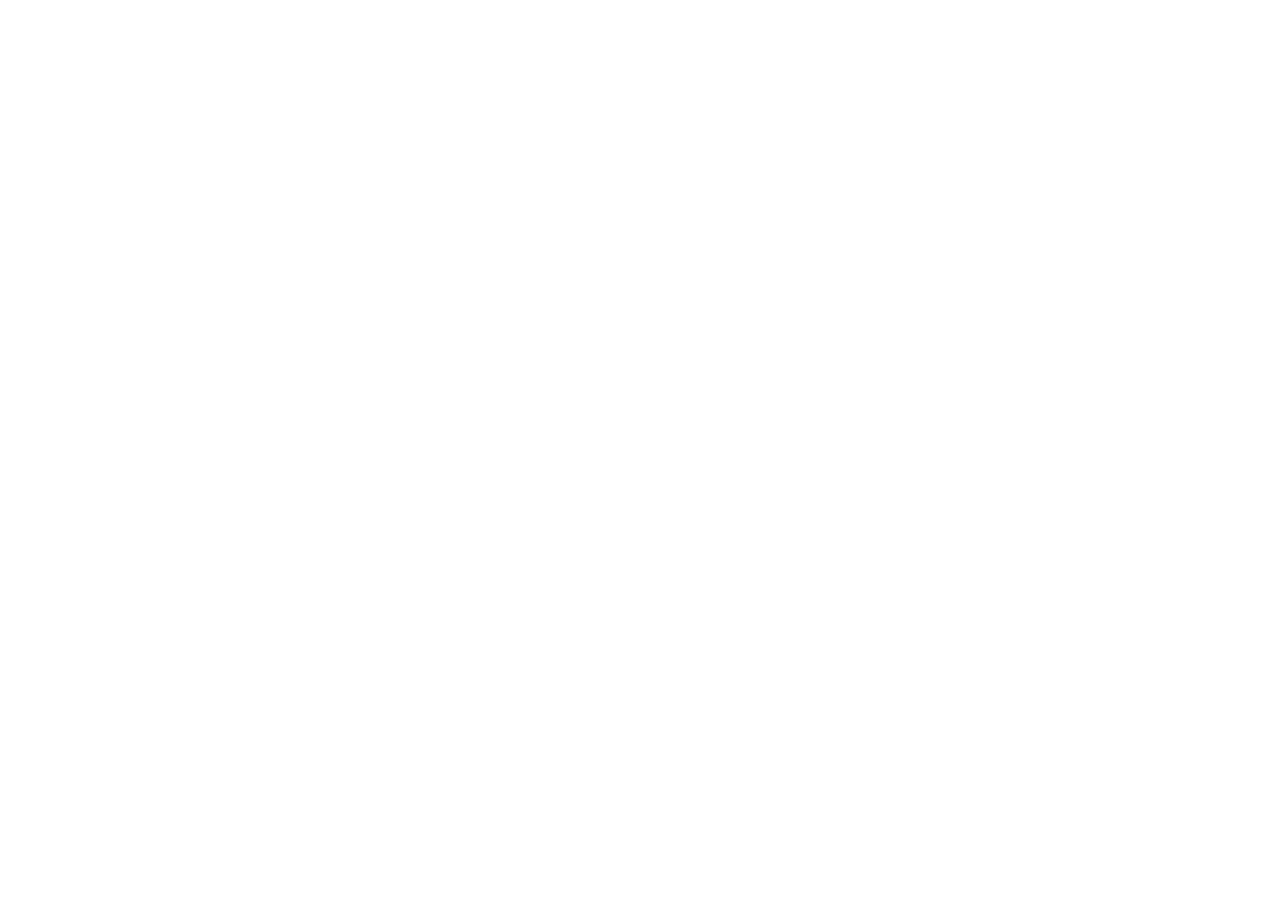
==== index.html @ 38cc6da8 "initializing html" ====
<html lang="en">
<head>
  <meta charset="UTF-8">
  <meta http-equiv="X-UA-Compatible" content="IE=edge">
  <meta name="viewport" content="width=device-width, initial-scale=1.0">
  <title>JS quiz</title>
</head>
<body>
  
</body>
</html>
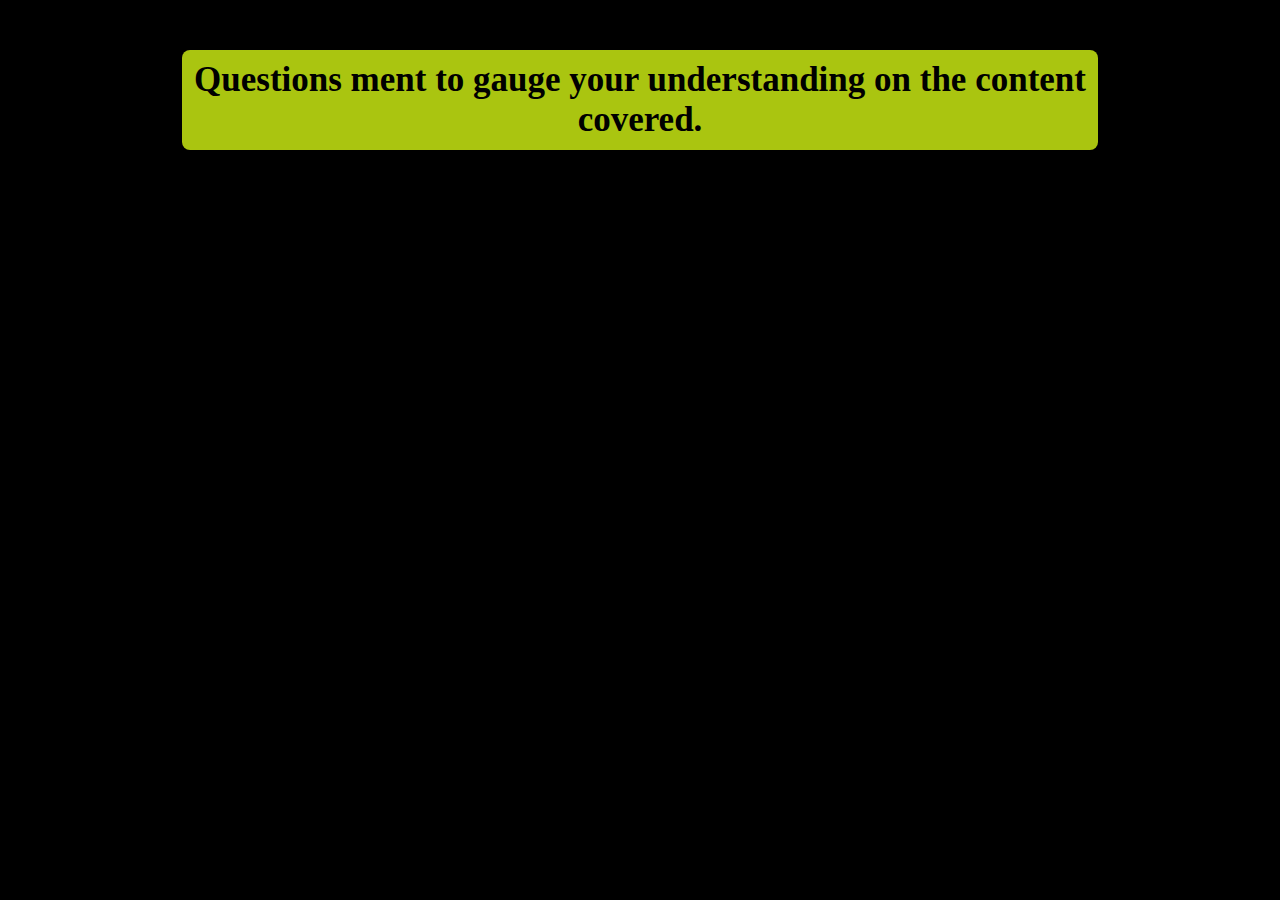
==== commit 1b7b3ffd: "creating a landing page header and styling" ====
--- a/index.html
+++ b/index.html
@@ -4,8 +4,16 @@
   <meta http-equiv="X-UA-Compatible" content="IE=edge">
   <meta name="viewport" content="width=device-width, initial-scale=1.0">
   <title>JS quiz</title>
+  <link rel="stylesheet" href="./assets/index.css">
 </head>
 <body>
-  
+  <div class="part1">
+    <h>
+      Questions ment to gauge your understanding on the content covered.
+    </h>
+  </div>
+
+
+  </div>
 </body>
 </html>--- a/assets/index.css
+++ b/assets/index.css
@@ -0,0 +1,20 @@
+body{
+  background-color: black;
+  padding: 0;
+  margin: 0;
+}
+.part1{
+  margin:auto;
+  margin-top: 50px;
+  width: 70%;
+  border: 3px;
+  padding: 10px;
+  text-align: center;
+  border-radius: 8px;
+  background-color: rgb(170, 197, 16);
+}
+.part1 > h{
+  color: black;
+  font-weight: bolder;
+  font-size: 35px;
+}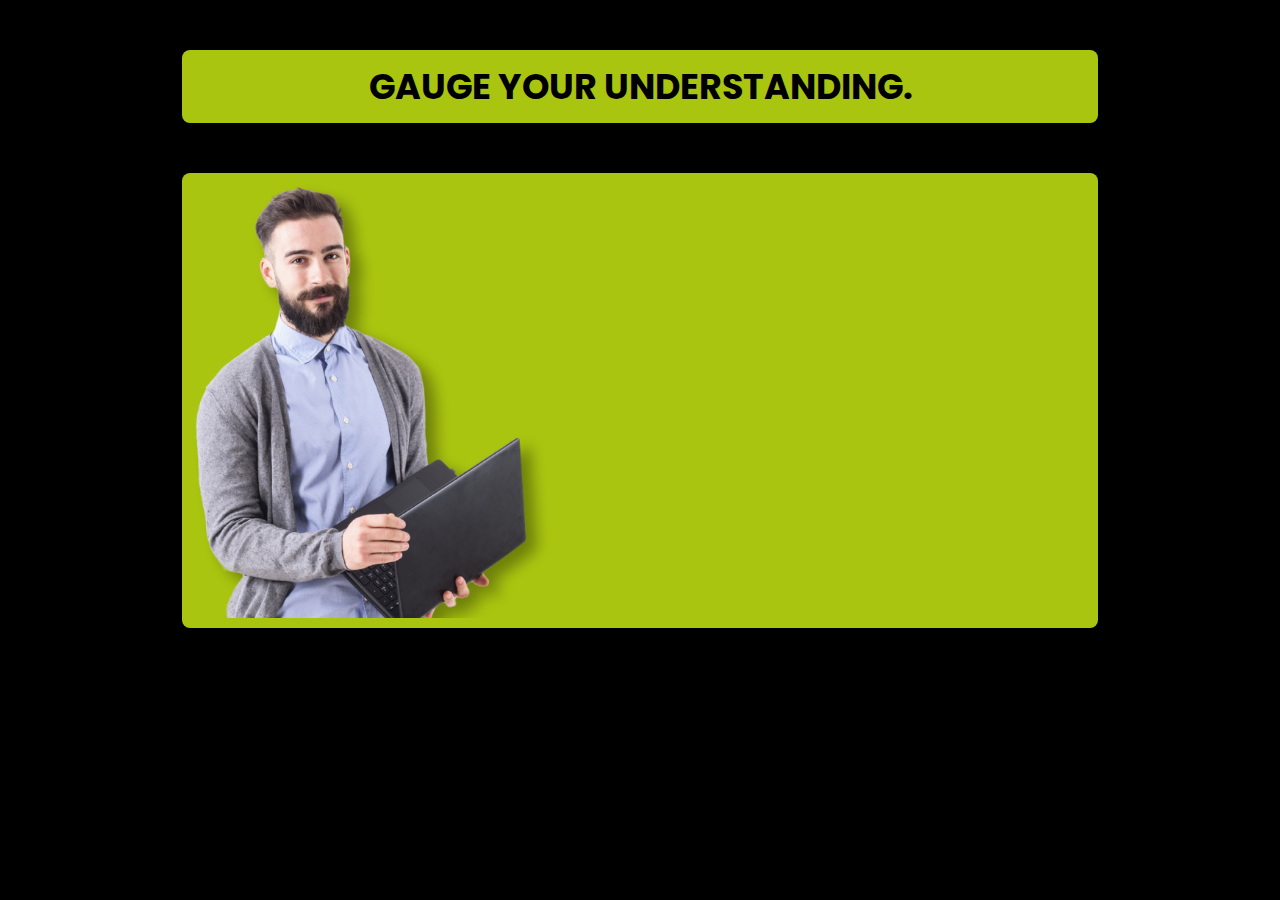
==== commit 5cc9ae97: "inputing computer tech image" ====
--- a/index.html
+++ b/index.html
@@ -5,13 +5,20 @@
   <meta name="viewport" content="width=device-width, initial-scale=1.0">
   <title>JS quiz</title>
   <link rel="stylesheet" href="./assets/index.css">
+  <link href='https://fonts.googleapis.com/css?family=Poppins' rel='stylesheet'>
+  <link href='https://fonts.googleapis.com/css?family=Adamina' rel='stylesheet'>
 </head>
 <body>
   <div class="part1">
     <h>
-      Questions ment to gauge your understanding on the content covered.
+      GAUGE YOUR UNDERSTANDING.
     </h>
   </div>
+  <div class="part2">
+  <div class="left">
+    <img src="./assets/images/img.png" alt="Computer Tech">
+  </div>
+  
 
 
   </div>
--- a/assets/index.css
+++ b/assets/index.css
@@ -2,6 +2,8 @@
   background-color: black;
   padding: 0;
   margin: 0;
+  font-family: Poppins, Actor, Adamina;
+  max-width: 100%;
 }
 .part1{
   margin:auto;
@@ -17,4 +19,21 @@
   color: black;
   font-weight: bolder;
   font-size: 35px;
-}+}
+.part2{
+  margin:auto;
+  margin-top: 50px;
+  width: 70%;
+  border: 3px;
+  padding: 10px;
+  border-radius: 8px;
+  background-color: rgb(170, 197, 16);
+  display:flex;
+}
+.left{
+  width: 40%;
+}
+.left > img{
+max-width: 100%;  
+height: auto;
+}
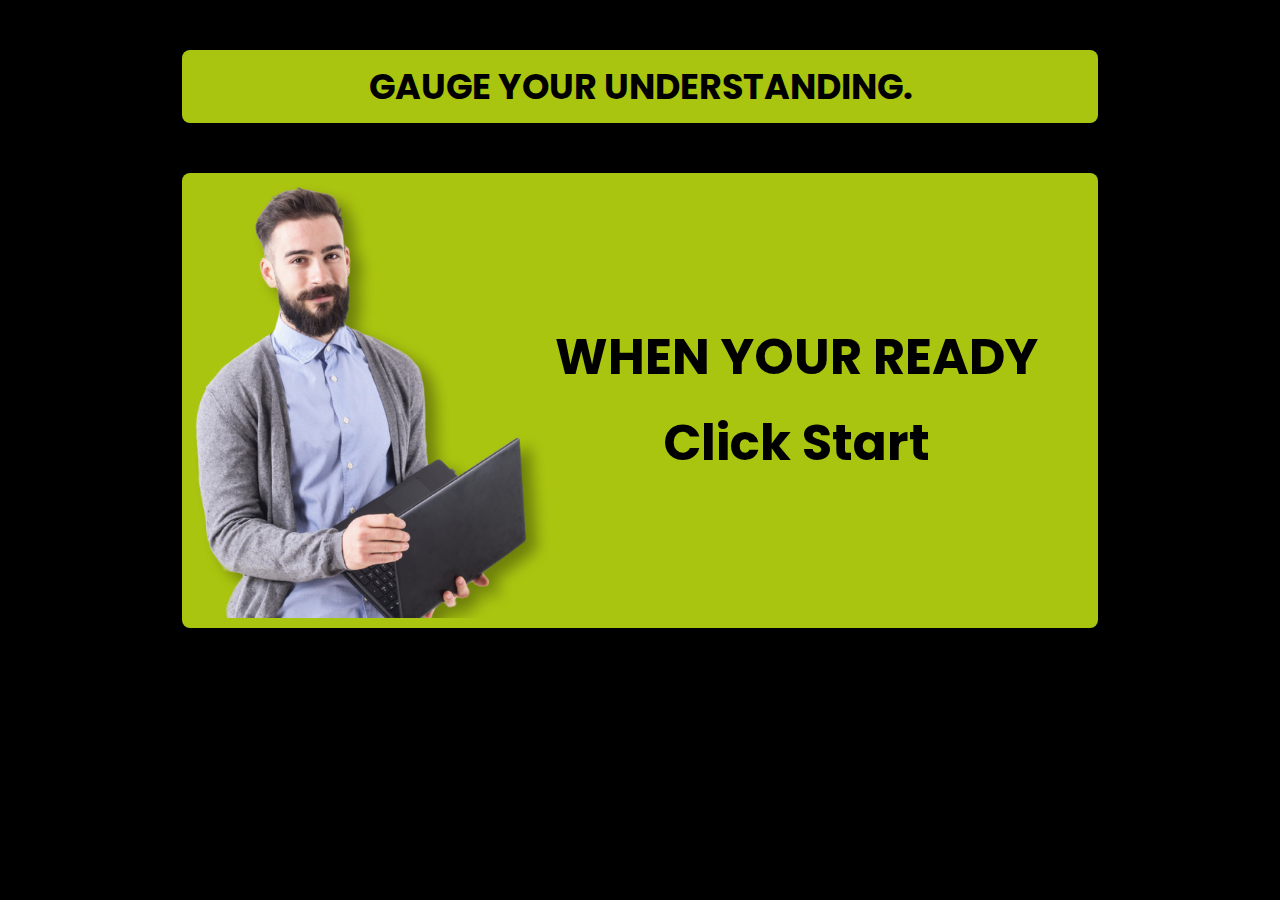
==== commit 8129e744: "text right part" ====
--- a/index.html
+++ b/index.html
@@ -18,7 +18,10 @@
   <div class="left">
     <img src="./assets/images/img.png" alt="Computer Tech">
   </div>
-  
+  <div class="right">
+    <h> WHEN YOUR READY</h>
+    <p>Click Start</p>
+  </div>
 
 
   </div>
--- a/assets/index.css
+++ b/assets/index.css
@@ -37,3 +37,15 @@
 max-width: 100%;  
 height: auto;
 }
+.right{
+  display: flex;
+  flex-direction: column;
+  align-items: center;
+  justify-content: center;
+}
+.right > h , p{
+  font-size: 50px;
+  font-weight: bolder;
+  color: black;
+  margin: 5px;
+}
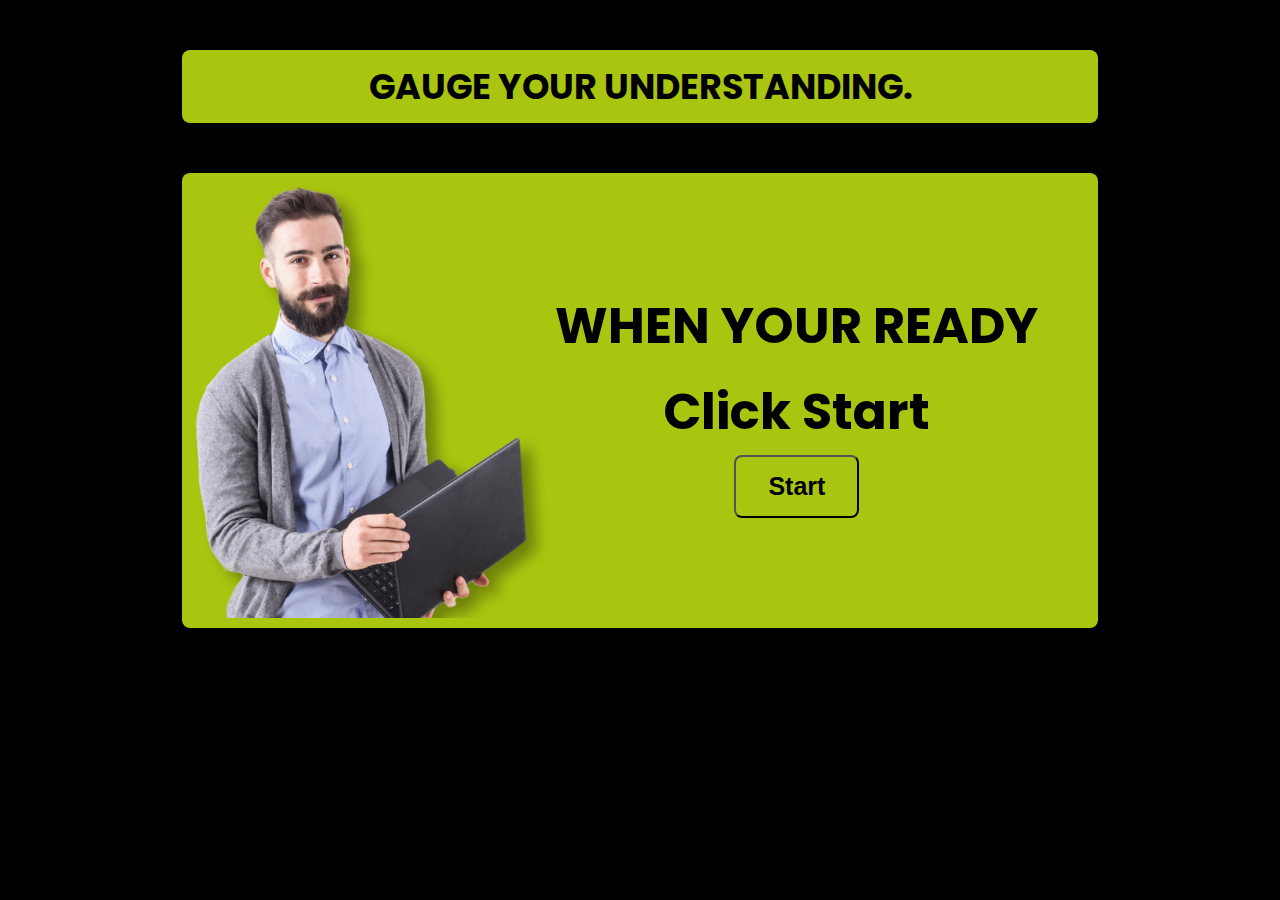
==== commit ffcc8bd4: "button creating and styling with link to questions" ====
--- a/index.html
+++ b/index.html
@@ -21,6 +21,7 @@
   <div class="right">
     <h> WHEN YOUR READY</h>
     <p>Click Start</p>
+    <button class="btnstart"><a  href="!">Start</a> </button>
   </div>
 
 
--- a/assets/index.css
+++ b/assets/index.css
@@ -49,3 +49,16 @@
   color: black;
   margin: 5px;
 }
+.btnstart{
+  padding: 15px 32px;
+  background-color: transparent;
+  border-color: black ;
+  border-radius: 8px;
+}
+.btnstart > a{
+  text-decoration: none;
+  font-size: 25px;
+  color: black;
+  font-weight: bold;
+ 
+}